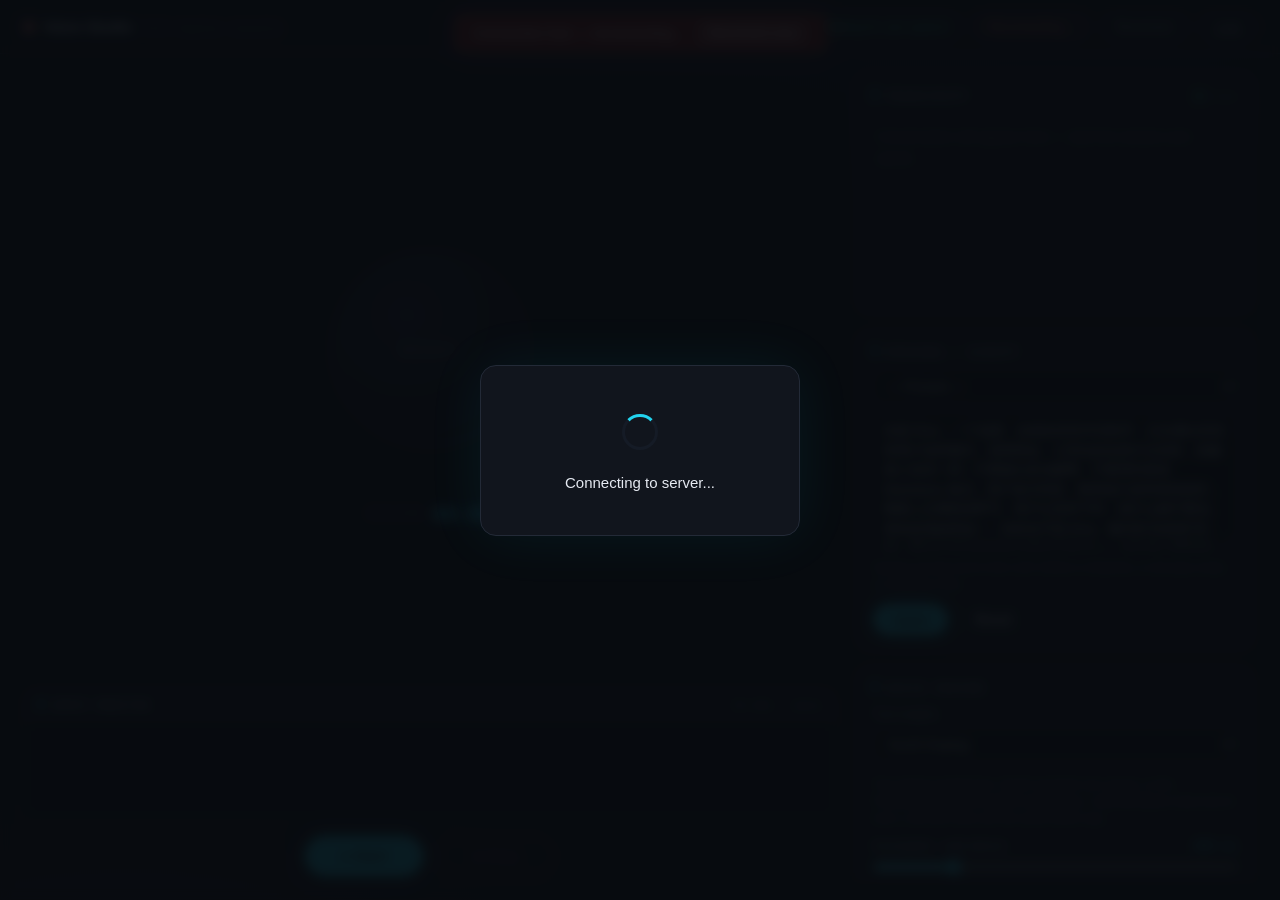
==== repo/dialogue_system/frontend/index.html @ 49e6e1c5 "agent-runtime 模式开关前端化：Settings 面板 live 切换 legacy/shadow/enforce - settings.py 新增 agent_runtime_mode（" ====
<!DOCTYPE html>
<html lang="en">

<head>
  <meta charset="UTF-8">
  <meta name="viewport" content="width=device-width, initial-scale=1.0">
  <meta name="color-scheme" content="dark">
  <title>Voice Studio</title>
  <link rel="stylesheet" href="style.css?v=20261103a">
</head>

<body>
  <div id="connBanner" class="conn-banner hidden">
    <span>Connection lost — reconnecting…</span>
    <button id="reconnectNowBtn" type="button">Reconnect now</button>
  </div>

  <div id="loadingOverlay" class="loading-overlay">
    <div class="loading-card">
      <div class="spinner-wrapper">
        <span class="loading-spinner"></span>
        <span class="loading-success hidden">✓</span>
      </div>
      <p id="loadingMessage">Connecting to server...</p>
      <button id="loadingConfirmBtn" class="btn btn-primary loading-btn hidden">Start Experience</button>
    </div>
  </div>

  <!-- ===== Top bar ===== -->
  <header class="topbar">
    <div class="brand">
      <span class="brand-dot" id="brandDot"></span>
      <span class="brand-name">Voice Studio</span>
      <span class="brand-sub">full-duplex console</span>
    </div>
    <div class="topbar-right">
      <div class="vad-chip">
        <span class="vad-label">VAD</span>
        <span id="vadStatus" data-state="idle">Waiting for user speech</span>
      </div>
      <div id="connPill" class="conn-pill" data-state="connecting">Connecting…</div>
      <button id="reconnectBtn" class="conn-reconnect" type="button"
              title="Force a fresh connection to the server">Reconnect</button>
      <a class="conn-reconnect" href="/logs.html" target="_blank" rel="noopener"
         title="Remote log viewer (key-gated)">Logs</a>
    </div>
  </header>

  <!-- ===== Console: full-width stage + right rail ===== -->
  <main class="console">

    <!-- Stage (left, takes all remaining width) -->
    <section class="stage">

      <div class="orb-zone">
        <div id="orbWrap" class="orb-wrap">
          <div id="voiceCircle" class="voice-circle">
            <span id="circleStatus" class="circle-status">READY</span>
          </div>
        </div>
        <div class="stage-meta">
          <span class="meta-label">SESSION</span>
          <span id="sessionTimer" class="session-timer">00:00</span>
        </div>
      </div>

      <div class="wave-panel">
        <div class="panel-head">
          <span class="panel-title">Input Monitor</span>
          <span class="panel-hint">16 kHz · mono</span>
        </div>
        <canvas id="waveformCanvas"></canvas>
      </div>

      <div class="transport">
        <button id="startBtn" class="btn btn-primary">● Start</button>
        <button id="stopBtn" class="btn btn-danger" disabled>■ Stop</button>
      </div>

    </section>

    <!-- Right rail -->
    <aside class="rail">

      <!-- Transcript -->
      <section class="rail-block transcript-block">
        <div class="block-head">
          <h2>Transcript</h2>
          <span class="live-indicator"><span class="live-dot"></span>live</span>
        </div>
        <div id="chatLog" class="chat-log">
          <div class="log-empty">Conversation will appear here — start the session and speak.</div>
        </div>
      </section>

      <!-- Persona -->
      <section class="rail-block">
        <div class="block-head">
          <h2>Persona / Script</h2>
          <span id="personaSaved" class="saved-flag hidden">Saved ✓</span>
        </div>
        <select id="personaPreset" class="input">
          <option value="">— Presets —</option>
          <option value="default">Default · Elva (gentle assistant)</option>
          <option value="concise">Concise · short answers</option>
          <option value="storyteller">Storyteller · narrator</option>
          <option value="tutor">Patient tutor · explains simply</option>
          <option value="custom">Custom…</option>
        </select>
        <textarea id="personaPrompt" class="input textarea" rows="6" spellcheck="false"></textarea>
        <p class="block-hint">System prompt sent to the LLM. Define a character, a role-play script, or speaking rules.</p>
        <div class="btn-row">
          <button id="applyPersonaBtn" class="btn btn-primary btn-sm">Apply</button>
          <button id="resetPersonaBtn" class="btn btn-ghost btn-sm">Reset</button>
        </div>
      </section>

      <!-- Voice Engine -->
      <section class="rail-block">
        <div class="block-head">
          <h2>Voice Engine</h2>
        </div>
        <div class="field">
          <label for="turnEngine">Turn engine</label>
          <select id="turnEngine" class="input">
            <option value="soulx">SoulX-Duplug</option>
            <option value="frc">FireRedChat (dual EOT)</option>
          </select>
          <span class="block-hint">Turn-taking architecture: SoulX semantic turn server, or the FireRedChat pipeline (pVAD endpointing + ultraVAD/Qwen dual end-of-turn). LLM and voice are the same either way.</span>
        </div>
        <div class="field">
          <label for="turnWaitMs">Incomplete→wait silence <span id="turnWaitMsVal" class="val">800 ms</span></label>
          <input id="turnWaitMs" type="range" min="160" max="3200" step="160" value="800">
          <span class="block-hint">After the model judges &lt;|user_incomplete|&gt; (unfinished sentence), how long you must stay quiet before the reply fires anyway — a mid-sentence thinking pause shorter than this is safe. SoulX engine only.</span>
        </div>
        <div class="field">
          <label for="turnGraceMs">Complete grace window <span id="turnGraceMsVal" class="val">900 ms</span></label>
          <input id="turnGraceMs" type="range" min="0" max="3000" step="100" value="900">
          <span class="block-hint">A &lt;|user_complete|&gt; turn holds the reply this long before speaking — resume speaking inside the window to cancel it. 0 disables (not recommended). SoulX engine only.</span>
        </div>
        <div class="field">
          <label for="playbackGuard" class="toggle-row">
            <input id="playbackGuard" type="checkbox" checked>
            <span>Playback echo guard</span>
          </label>
          <span class="block-hint">While the assistant is generating or speaking, a barge-in needs sustained voice (3+ chunks in 1.6 s) and echo/blip phantom turns are dropped — speaker echo, AEC residue or breath noise then cannot chop the reply or hijack your sentence. Off = raw zero-hysteresis behavior (any single sound interrupts). SoulX engine only.</span>
        </div>
        <div class="field">
          <label for="asrCorrect" class="toggle-row">
            <input id="asrCorrect" type="checkbox" checked>
            <span>Whole-turn ASR correction</span>
          </label>
          <span class="block-hint">At each turn commit the server re-recognizes the whole utterance offline and corrects the live text (bubble + what the LLM hears) — the live rolling-window text is the main source of ASR errors. Costs up to the wait below of extra latency; on timeout or failed correction the live text is kept. SoulX engine only.</span>
        </div>
        <div class="field">
          <label for="asrCorrectWaitMs">ASR correction wait <span id="asrCorrectWaitMsVal" class="val">500 ms</span></label>
          <input id="asrCorrectWaitMs" type="range" min="0" max="2000" step="100" value="500">
          <span class="block-hint">How long the reply holds for the corrected text before falling back to the live one. Typical correction lands in 100-300 ms; 0 = never wait (correction still updates nothing then). SoulX engine only.</span>
        </div>
        <div class="field">
          <label for="ttsEngine">Engine</label>
          <select id="ttsEngine" class="input">
            <option value="voxcpm">VoxCPM2</option>
            <option value="firered">FireRedTTS</option>
          </select>
        </div>
        <div class="field">
          <label for="ttsCfg">Expressiveness (cfg) <span id="ttsCfgVal" class="val">2.0</span></label>
          <input id="ttsCfg" type="range" min="0.5" max="5" step="0.1" value="2.0">
        </div>
        <div class="field">
          <label for="ttsSteps">Quality steps <span id="ttsStepsVal" class="val">10</span></label>
          <input id="ttsSteps" type="range" min="4" max="40" step="1" value="10">
          <span class="block-hint">More steps = higher quality, slower synthesis. (VoxCPM2 only)</span>
        </div>
      </section>

      <!-- Speaker Gate (pvad sidecar) -->
      <section class="rail-block">
        <div class="block-head">
          <h2>Speaker Gate</h2>
          <span id="pvadEnrolled" class="gate-badge" data-state="off">not enrolled</span>
        </div>
        <div class="field">
          <label for="pvadMode">Mode</label>
          <select id="pvadMode" class="input">
            <option value="off">Off · direct (default)</option>
            <option value="shadow">Shadow · observe only</option>
            <option value="enforce">Enforce · block others</option>
          </select>
        </div>
        <div class="field">
          <label for="pvadThreshold">Similarity threshold <span id="pvadThresholdVal" class="val">0.50</span></label>
          <input id="pvadThreshold" type="range" min="0.3" max="0.9" step="0.05" value="0.5">
          <span class="block-hint">Speaker similarity (ECAPA cosine vs the enrolled voice) must exceed this to take a turn or barge in.</span>
        </div>
        <div class="field">
          <label for="pvadStreamGate" class="toggle-row">
            <input id="pvadStreamGate" type="checkbox" checked>
            <span>Pre-ASR audio gate</span>
          </label>
          <span class="block-hint">With the gate in enforce mode and the speaker enrolled, mic audio that sustainably scores well below the enrolled voice is silenced before ASR — a background video/voice never reaches the transcript, the UI, or turn commits. Hysteresis: ~0.8 s of clearly-different audio to mute, one above-threshold score to unmute; unknown/unenrolled always passes. Only active with Speaker Gate on.</span>
        </div>
        <div class="field">
          <label for="speakerSep" class="toggle-row">
            <input id="speakerSep" type="checkbox">
            <span>Speaker separation (experimental)</span>
          </label>
          <span class="block-hint">Runs each speaker-gate scoring window through a MossFormer2 separation sidecar and reports the separated-stream similarity (shadow only — it never changes muting decisions, and offline validation found no gate improvement; it is an observability surface for evaluating better separation models). Requires the tse sidecar (:8087) to be running; off by default and free when off.</span>
        </div>
        <div class="gate-row">
          <button id="pvadEnrollBtn" class="btn btn-ghost btn-sm">Re-enroll speaker</button>
          <span class="gate-prob">P<span id="pvadProb">–</span></span>
        </div>
        <p id="pvadNote" class="gate-note hidden"></p>
        <p class="block-hint">First gate-passed turn auto-enrolls the main speaker. Unknown signal never blocks the conversation (fail-open).</p>
      </section>

      <!-- Background Tasks (fast/slow brain agent) -->
      <section class="rail-block">
        <div class="block-head">
          <h2>Background Tasks</h2>
          <span id="taskCount" class="gate-badge" data-state="off">0</span>
        </div>
        <div class="field">
          <label for="agentEnabled" class="toggle-row">
            <input id="agentEnabled" type="checkbox" checked>
            <span>Agent mode (slow brain)</span>
          </label>
          <span class="block-hint">Complex requests are delegated to a background reasoning agent; results are spoken at the next natural pause.</span>
        </div>
        <div class="field">
          <label for="agentRuntimeMode">Runtime</label>
          <select id="agentRuntimeMode" class="input">
            <option value="legacy">Legacy · current task path (default)</option>
            <option value="shadow">Shadow · V2 observe only</option>
            <option value="enforce">Enforce · V2 takes over</option>
          </select>
          <span class="block-hint">Legacy = the current fast/slow-brain path. Shadow = the V2 router (route_turn plan) runs in the background and only logs its decisions — speech is untouched (see web.log "[shadow]"). Enforce = V2 takes over control turns: template receipts, then the slow brain, results spoken at the next quiet gap. Switching is live (next turn); while legacy background tasks are still running, enforce waits for them to drain. V2 tasks do not yet appear in this panel — check web.log.</span>
        </div>
        <div id="taskList" class="task-list"></div>
        <p id="taskEmpty" class="task-empty">No background tasks.</p>
      </section>

      <!-- Conversation -->
      <section class="rail-block">
        <div class="block-head">
          <h2>Conversation</h2>
        </div>
        <div class="field">
          <label for="maxHistory">Memory turns <span id="maxHistoryVal" class="val">5</span></label>
          <input id="maxHistory" type="range" min="1" max="20" step="1" value="5">
        </div>
        <div class="field">
          <label for="minSegLen">First-audio segment length <span id="minSegLenVal" class="val">10</span></label>
          <input id="minSegLen" type="range" min="4" max="40" step="1" value="10">
          <span class="block-hint">Shorter = audio starts sooner but choppier sentences.</span>
        </div>
      </section>

    </aside>
  </main>

  <script src="script.js?v=20261106b"></script>
</body>

</html>
---- repo/dialogue_system/frontend/style.css ----
/* ===== Voice Studio — dark recording-console theme, full-width layout ===== */
* {
  box-sizing: border-box;
  margin: 0;
  padding: 0;
  font-family: "Inter", "Helvetica Neue", Arial, "PingFang SC", "Microsoft YaHei", sans-serif;
}

:root {
  --bg: #0b0e14;
  --bg-deep: #080b10;
  --panel: #11151d;
  --panel-2: #151b26;
  --border: #232a37;
  --border-strong: #303949;
  --text: #e6eaf2;
  --muted: #8b94a7;
  --faint: #5b6373;
  --accent: #22d3ee;
  --accent-dim: #0e7490;
  --accent-glow: rgba(34, 211, 238, 0.28);
  --amber: #fbbf24;
  --amber-glow: rgba(251, 191, 36, 0.22);
  --violet: #a78bfa;
  --violet-glow: rgba(167, 139, 250, 0.28);
  --green: #34d399;
  --red: #f87171;
  --red-glow: rgba(248, 113, 113, 0.25);
  --mono: "SF Mono", "Cascadia Code", ui-monospace, Consolas, Menlo, monospace;
  --radius: 12px;
}

::selection { background: var(--accent-dim); color: #fff; }

body {
  background:
    radial-gradient(1200px 500px at 70% -10%, rgba(34, 211, 238, 0.05), transparent 60%),
    radial-gradient(900px 400px at 10% 110%, rgba(167, 139, 250, 0.04), transparent 60%),
    var(--bg);
  color: var(--text);
  height: 100vh;
  overflow: hidden;
  display: flex;
  flex-direction: column;
}

/* Thin dark scrollbars */
::-webkit-scrollbar { width: 8px; height: 8px; }
::-webkit-scrollbar-track { background: transparent; }
::-webkit-scrollbar-thumb { background: #2a3242; border-radius: 4px; }
::-webkit-scrollbar-thumb:hover { background: #39435a; }

/* ===== Top bar ===== */
.topbar {
  display: flex;
  align-items: center;
  justify-content: space-between;
  padding: 0 24px;
  height: 54px;
  flex-shrink: 0;
  background: rgba(13, 17, 23, 0.85);
  backdrop-filter: blur(8px);
  border-bottom: 1px solid var(--border);
}

.brand {
  display: flex;
  align-items: baseline;
  gap: 10px;
}

.brand-dot {
  width: 10px;
  height: 10px;
  border-radius: 50%;
  background: var(--green);
  box-shadow: 0 0 10px rgba(52, 211, 153, 0.7);
  transition: background 0.3s, box-shadow 0.3s;
  align-self: center;
}

.brand-dot[data-state="connecting"] {
  background: var(--amber);
  box-shadow: 0 0 10px rgba(251, 191, 36, 0.7);
}

.brand-dot[data-state="offline"] {
  background: var(--red);
  box-shadow: 0 0 10px rgba(248, 113, 113, 0.7);
}

.brand-name {
  font-size: 15px;
  font-weight: 700;
  letter-spacing: -0.01em;
}

.brand-sub {
  font-size: 11px;
  font-family: var(--mono);
  color: var(--faint);
  letter-spacing: 0.06em;
}

.topbar-right {
  display: flex;
  align-items: center;
  gap: 12px;
}

/* VAD chip */
.vad-chip {
  display: flex;
  align-items: center;
  gap: 8px;
  font-size: 12px;
  padding: 5px 12px;
  border-radius: 999px;
  background: var(--panel);
  border: 1px solid var(--border);
  max-width: 340px;
}

.vad-label {
  font-family: var(--mono);
  font-size: 10px;
  font-weight: 600;
  letter-spacing: 0.12em;
  color: var(--faint);
}

#vadStatus {
  color: var(--muted);
  white-space: nowrap;
  overflow: hidden;
  text-overflow: ellipsis;
}

#vadStatus[data-state="processing"],
#vadStatus[data-state="taking turn"] { color: var(--amber); }
#vadStatus[data-state="listening"] { color: var(--accent); }
#vadStatus[data-state="silence"], #vadStatus[data-state="idle"] { color: var(--green); }
#vadStatus[data-state="interrupted"] { color: var(--red); }

/* Connection pill */
.conn-pill {
  font-size: 12px;
  font-weight: 500;
  color: var(--green);
  background: rgba(52, 211, 153, 0.1);
  border: 1px solid rgba(52, 211, 153, 0.35);
  border-radius: 999px;
  padding: 4px 14px;
}

.conn-pill[data-state="connecting"] {
  color: var(--amber);
  background: rgba(251, 191, 36, 0.08);
  border-color: rgba(251, 191, 36, 0.35);
}

.conn-pill[data-state="offline"] {
  color: var(--red);
  background: rgba(248, 113, 113, 0.08);
  border-color: rgba(248, 113, 113, 0.35);
}

/* Always-visible manual reconnect button, styled as a sibling of the pill */
.conn-reconnect {
  font-size: 12px;
  font-weight: 500;
  color: var(--text-dim, #9aa4b2);
  background: transparent;
  border: 1px solid rgba(154, 164, 178, 0.35);
  border-radius: 999px;
  padding: 4px 14px;
  cursor: pointer;
  transition: color 0.15s ease, border-color 0.15s ease;
}

.conn-reconnect:hover,
.conn-reconnect:focus-visible {
  color: var(--accent, #7dd3fc);
  border-color: rgba(125, 211, 252, 0.6);
  outline: none;
}

/* ===== Console layout: stage + rail, full width ===== */
.console {
  flex: 1;
  display: grid;
  grid-template-columns: 1fr 400px;
  gap: 20px;
  padding: 20px 24px;
  min-height: 0;
  width: 100%;
}

/* ===== Stage (left) ===== */
.stage {
  display: flex;
  flex-direction: column;
  gap: 18px;
  min-width: 0;
  min-height: 0;
}

/* --- Orb zone --- */
.orb-zone {
  flex: 1;
  min-height: 0;
  display: flex;
  flex-direction: column;
  align-items: center;
  justify-content: center;
  gap: 22px;
}

.orb-wrap {
  position: relative;
  width: 260px;
  height: 260px;
  display: flex;
  justify-content: center;
  align-items: center;
}

/* Expanding sonar rings — driven by .listening/.processing/.speaking
   on #orbWrap (kept in sync with the circle classes by script.js) */
.orb-wrap::before,
.orb-wrap::after {
  content: "";
  position: absolute;
  inset: 0;
  border-radius: 50%;
  border: 1px solid var(--accent);
  opacity: 0;
  pointer-events: none;
}

.orb-wrap.listening::before { animation: ringExpand 2.6s ease-out infinite; }
.orb-wrap.listening::after { animation: ringExpand 2.6s ease-out infinite 0.9s; }
.orb-wrap.processing::before { animation: ringExpand 3.2s ease-out infinite; border-color: var(--amber); }
.orb-wrap.speaking::before { animation: ringExpand 2s ease-out infinite; border-color: var(--violet); }
.orb-wrap.speaking::after { animation: ringExpand 2s ease-out infinite 0.7s; border-color: var(--violet); }

@keyframes ringExpand {
  0% { transform: scale(0.84); opacity: 0.7; }
  100% { transform: scale(1.42); opacity: 0; }
}

.voice-circle {
  width: 196px;
  height: 196px;
  border-radius: 50%;
  background: radial-gradient(circle at 38% 32%, #1d2635, #0d1117 72%);
  border: 1px solid var(--border-strong);
  display: flex;
  justify-content: center;
  align-items: center;
  z-index: 1;
  transition: border-color 0.35s ease, box-shadow 0.35s ease, transform 0.4s cubic-bezier(0.4, 0, 0.2, 1);
}

.circle-status {
  font-family: var(--mono);
  font-size: 14px;
  font-weight: 600;
  letter-spacing: 0.22em;
  text-transform: uppercase;
  color: var(--faint);
  transition: color 0.3s ease;
}

.voice-circle.state-listening {
  border-color: var(--accent);
  box-shadow: 0 0 44px var(--accent-glow), inset 0 0 32px rgba(34, 211, 238, 0.08);
}

.voice-circle.state-listening .circle-status { color: var(--accent); }

.voice-circle.state-processing {
  border-color: var(--amber);
  box-shadow: 0 0 36px var(--amber-glow);
  animation: breathe 2.4s infinite ease-in-out;
}

.voice-circle.state-processing .circle-status { color: var(--amber); }

.voice-circle.state-speaking {
  border-color: var(--violet);
  box-shadow: 0 0 52px var(--violet-glow), inset 0 0 36px rgba(167, 139, 250, 0.1);
  animation: pulseScale 2s infinite;
}

.voice-circle.state-speaking .circle-status { color: var(--violet); }

@keyframes pulseScale {
  0%, 100% { transform: scale(1); }
  50% { transform: scale(1.045); }
}

@keyframes breathe {
  0%, 100% { opacity: 0.85; transform: scale(0.99); }
  50% { opacity: 1; transform: scale(1.01); }
}

/* Session timer under the orb */
.stage-meta {
  display: flex;
  align-items: center;
  gap: 10px;
}

.meta-label {
  font-family: var(--mono);
  font-size: 10px;
  letter-spacing: 0.18em;
  color: var(--faint);
}

.session-timer {
  font-family: var(--mono);
  font-size: 20px;
  font-weight: 600;
  color: var(--accent);
  font-variant-numeric: tabular-nums;
  text-shadow: 0 0 16px var(--accent-glow);
}

/* --- Waveform strip (full stage width) --- */
.wave-panel {
  border: 1px solid var(--border);
  border-radius: var(--radius);
  background: var(--panel);
  overflow: hidden;
  flex-shrink: 0;
}

.panel-head {
  display: flex;
  align-items: center;
  justify-content: space-between;
  padding: 9px 14px;
  border-bottom: 1px solid var(--border);
}

.panel-title {
  font-family: var(--mono);
  font-size: 10px;
  font-weight: 600;
  letter-spacing: 0.16em;
  text-transform: uppercase;
  color: var(--muted);
}

.panel-title::before {
  content: "";
  display: inline-block;
  width: 3px;
  height: 10px;
  background: var(--accent);
  border-radius: 2px;
  margin-right: 9px;
}

.panel-hint {
  font-family: var(--mono);
  font-size: 10px;
  color: var(--faint);
  letter-spacing: 0.08em;
}

#waveformCanvas {
  display: block;
  width: 100%;
  height: 96px;
  background: var(--bg-deep);
}

/* --- Transport --- */
.transport {
  display: flex;
  gap: 14px;
  justify-content: center;
  flex-shrink: 0;
  padding-bottom: 4px;
}

.btn {
  font: inherit;
  font-size: 14px;
  font-weight: 600;
  letter-spacing: 0.02em;
  border-radius: 999px;
  padding: 11px 34px;
  min-width: 118px;
  cursor: pointer;
  transition: all 0.15s ease;
  background: var(--panel-2);
  border: 1px solid var(--border-strong);
  color: var(--text);
}

.btn:disabled {
  opacity: 0.35;
  cursor: not-allowed;
}

.btn-primary {
  background: var(--accent);
  border-color: var(--accent);
  color: #06222b;
  box-shadow: 0 0 22px var(--accent-glow);
}

.btn-primary:hover:enabled {
  background: #4ae0f5;
  border-color: #4ae0f5;
  box-shadow: 0 0 30px rgba(34, 211, 238, 0.45);
}

.btn-danger {
  background: transparent;
  border-color: rgba(248, 113, 113, 0.55);
  color: var(--red);
}

.btn-danger:hover:enabled {
  background: rgba(248, 113, 113, 0.1);
  border-color: var(--red);
  box-shadow: 0 0 18px var(--red-glow);
}

.btn-ghost {
  background: transparent;
}

.btn-ghost:hover:enabled {
  border-color: var(--accent);
  color: var(--accent);
}

.btn-sm {
  padding: 7px 18px;
  font-size: 13px;
  min-width: 0;
}

/* ===== Right rail ===== */
.rail {
  display: flex;
  flex-direction: column;
  gap: 16px;
  min-height: 0;
  overflow-y: auto;
  padding-right: 2px;
}

.rail-block {
  background: var(--panel);
  border: 1px solid var(--border);
  border-radius: var(--radius);
  padding: 14px 16px;
  flex-shrink: 0;
}

.transcript-block {
  display: flex;
  flex-direction: column;
  flex: 1;
  min-height: 240px;
}

.block-head {
  display: flex;
  align-items: center;
  justify-content: space-between;
  margin-bottom: 10px;
}

.block-head h2 {
  font-family: var(--mono);
  font-size: 11px;
  font-weight: 600;
  letter-spacing: 0.16em;
  text-transform: uppercase;
  color: var(--muted);
}

.block-head h2::before {
  content: "";
  display: inline-block;
  width: 3px;
  height: 11px;
  background: var(--accent);
  border-radius: 2px;
  margin-right: 9px;
}

.live-indicator {
  display: flex;
  align-items: center;
  gap: 6px;
  font-family: var(--mono);
  font-size: 10px;
  letter-spacing: 0.12em;
  color: var(--faint);
}

.live-dot {
  width: 6px;
  height: 6px;
  border-radius: 50%;
  background: var(--green);
  box-shadow: 0 0 8px rgba(52, 211, 153, 0.8);
  animation: liveBlink 2s infinite;
}

@keyframes liveBlink {
  0%, 100% { opacity: 1; }
  50% { opacity: 0.35; }
}

/* --- Chat log --- */
.chat-log {
  flex: 1;
  min-height: 0;
  overflow-y: auto;
  padding-right: 4px;
  display: flex;
  flex-direction: column;
}

.log-empty {
  color: var(--faint);
  font-size: 13px;
  line-height: 1.6;
  padding: 14px 4px;
}

.msg {
  border: 1px solid var(--border);
  border-radius: 10px;
  background: var(--panel-2);
  padding: 10px 12px;
  margin-bottom: 10px;
}

.msg-user { border-left: 2px solid var(--accent); }
.msg-assistant { border-left: 2px solid var(--violet); }

.msg-role {
  display: block;
  font-family: var(--mono);
  font-size: 10px;
  font-weight: 600;
  letter-spacing: 0.14em;
  margin-bottom: 4px;
}

.msg-user .msg-role { color: var(--accent); }
.msg-assistant .msg-role { color: var(--violet); }

.msg-body {
  font-size: 13.5px;
  line-height: 1.55;
  color: var(--text);
  word-break: break-word;
  white-space: pre-wrap;
  transition: color 0.4s;
}

.msg-body.updated { color: var(--accent); }
.msg-assistant .msg-body.updated { color: #c4b5fd; }

/* --- Settings fields --- */
.field {
  display: flex;
  flex-direction: column;
  gap: 6px;
  margin: 12px 0;
}

.field label {
  font-size: 12px;
  font-weight: 500;
  color: var(--muted);
  display: flex;
  justify-content: space-between;
}

.field .val {
  color: var(--accent);
  font-family: var(--mono);
  font-variant-numeric: tabular-nums;
}

/* turn-timing sliders gray out while the frc engine is selected (they only
   affect the SoulX path) */
.field input[type="range"]:disabled {
  opacity: 0.35;
  cursor: not-allowed;
}
.field input[type="range"]:disabled ~ .block-hint {
  opacity: 0.5;
}
.field.frc-off {
  opacity: 0.55;
}

.input {
  border: 1px solid var(--border-strong);
  border-radius: 8px;
  padding: 8px 10px;
  font-size: 13px;
  color: var(--text);
  background: var(--bg-deep);
  width: 100%;
  transition: border-color 0.15s, box-shadow 0.15s;
}

.input::placeholder { color: var(--faint); }

.input:focus {
  outline: none;
  border-color: var(--accent);
  box-shadow: 0 0 0 3px rgba(34, 211, 238, 0.15);
}

.textarea {
  resize: vertical;
  font-family: inherit;
  line-height: 1.5;
  min-height: 104px;
  margin-top: 8px;
}

select.input {
  appearance: auto;
  cursor: pointer;
}

select.input option { background: var(--panel); }

input[type="range"] {
  accent-color: var(--accent);
  cursor: pointer;
}

.btn-row {
  display: flex;
  gap: 8px;
  margin-top: 10px;
}

.block-hint {
  font-size: 11.5px;
  color: var(--faint);
  line-height: 1.5;
  margin: 4px 0 0;
}

.rail-block .block-hint { margin-top: 8px; }

.saved-flag {
  font-family: var(--mono);
  font-size: 11px;
  color: var(--green);
}

/* ===== Loading overlay ===== */
.loading-overlay {
  position: fixed;
  inset: 0;
  background: rgba(8, 11, 16, 0.92);
  backdrop-filter: blur(6px);
  z-index: 9999;
  display: flex;
  justify-content: center;
  align-items: center;
  transition: opacity 0.3s ease;
}

.loading-overlay.hidden {
  opacity: 0;
  pointer-events: none;
}

.loading-card {
  background: var(--panel);
  border: 1px solid var(--border);
  padding: 44px 48px;
  border-radius: 16px;
  text-align: center;
  display: flex;
  flex-direction: column;
  align-items: center;
  gap: 20px;
  min-width: 320px;
  box-shadow: 0 0 60px rgba(34, 211, 238, 0.07);
}

.spinner-wrapper {
  height: 44px;
  display: flex;
  align-items: center;
}

.loading-spinner {
  width: 36px;
  height: 36px;
  border: 3px solid var(--panel-2);
  border-top-color: var(--accent);
  border-radius: 50%;
  animation: spin 1s linear infinite;
}

.loading-success {
  font-size: 36px;
  color: var(--green);
  text-shadow: 0 0 20px rgba(52, 211, 153, 0.6);
  display: block;
  animation: popIn 0.3s cubic-bezier(0.175, 0.885, 0.32, 1.275);
}

@keyframes popIn {
  0% { transform: scale(0); opacity: 0; }
  100% { transform: scale(1); opacity: 1; }
}

.loading-spinner.hidden, .loading-success.hidden { display: none; }

@keyframes spin { to { transform: rotate(360deg); } }

#loadingMessage {
  font-size: 15px;
  color: var(--text);
}

.loading-btn.hidden { display: none; }

/* ===== Connection banner ===== */
.conn-banner {
  position: fixed;
  top: 14px;
  left: 50%;
  transform: translateX(-50%);
  z-index: 2000;
  background: #7f1d1d;
  color: #fff;
  padding: 8px 20px;
  border-radius: 8px;
  font-size: 14px;
  font-weight: 500;
  box-shadow: 0 0 24px var(--red-glow);
  display: flex;
  align-items: center;
  gap: 12px;
}

.conn-banner button {
  background: rgba(255, 255, 255, 0.14);
  color: #fff;
  border: 1px solid rgba(255, 255, 255, 0.35);
  border-radius: 6px;
  padding: 3px 10px;
  font-size: 12.5px;
  font-weight: 500;
  cursor: pointer;
}

.conn-banner button:hover { background: rgba(255, 255, 255, 0.24); }

.conn-banner.hidden { display: none; }

.hidden { display: none !important; }

/* ===== Responsive: rail drops below stage ===== */
@media (max-width: 980px) {
  body { overflow: auto; }

  .console {
    grid-template-columns: 1fr;
    overflow: visible;
  }

  .stage { min-height: 72vh; }
  .transcript-block { min-height: 200px; }
}

/* ===== Speaker Gate (pvad sidecar) ===== */
.gate-badge {
  font-family: var(--mono);
  font-size: 10px;
  letter-spacing: 0.08em;
  padding: 2px 8px;
  border-radius: 999px;
  border: 1px solid var(--border-strong);
  color: var(--faint);
}

.gate-badge[data-state="enrolled"] {
  color: var(--green);
  border-color: rgba(52, 211, 153, 0.4);
  box-shadow: 0 0 8px rgba(52, 211, 153, 0.15);
}

.gate-row {
  display: flex;
  align-items: center;
  justify-content: space-between;
  margin-top: 10px;
}

.gate-prob {
  font-family: var(--mono);
  font-size: 12px;
  color: var(--accent);
  font-variant-numeric: tabular-nums;
}

.gate-note {
  font-family: var(--mono);
  font-size: 11px;
  color: var(--amber);
  background: rgba(245, 158, 11, 0.08);
  border: 1px solid rgba(245, 158, 11, 0.3);
  border-radius: 6px;
  padding: 6px 8px;
  margin: 8px 0 0;
}

.gate-note.hidden { display: none; }

/* ===== Background Tasks (fast/slow brain agent) ===== */
.toggle-row {
  display: flex;
  align-items: center;
  gap: 8px;
  cursor: pointer;
}

.toggle-row input[type="checkbox"] {
  accent-color: var(--accent);
  width: 15px;
  height: 15px;
  cursor: pointer;
}

.task-list {
  display: flex;
  flex-direction: column;
  gap: 8px;
  margin-top: 10px;
}

.task-empty {
  font-family: var(--mono);
  font-size: 11px;
  color: var(--faint);
  margin: 10px 0 0;
}

.task-card {
  border: 1px solid var(--border-strong);
  border-radius: 8px;
  padding: 8px 10px;
  background: rgba(34, 211, 238, 0.03);
}

.task-card[data-status="running"],
.task-card[data-status="queued"] {
  border-color: rgba(34, 211, 238, 0.35);
}

.task-card[data-status="completed"],
.task-card[data-status="delivered"] {
  border-color: rgba(52, 211, 153, 0.4);
}

.task-card[data-status="failed"],
.task-card[data-status="canceled"] {
  opacity: 0.65;
}

.task-head {
  display: flex;
  align-items: center;
  justify-content: space-between;
  gap: 8px;
}

.task-id {
  font-family: var(--mono);
  font-size: 11px;
  color: var(--accent);
}

.task-status {
  font-family: var(--mono);
  font-size: 10px;
  letter-spacing: 0.06em;
  padding: 1px 7px;
  border-radius: 999px;
  border: 1px solid var(--border-strong);
  color: var(--faint);
  white-space: nowrap;
}

.task-status[data-s="running"] { color: var(--accent); border-color: rgba(34, 211, 238, 0.4); }
.task-status[data-s="completed"], .task-status[data-s="delivered"] { color: var(--green); border-color: rgba(52, 211, 153, 0.4); }
.task-status[data-s="failed"] { color: var(--amber); border-color: rgba(245, 158, 11, 0.4); }

.task-goal {
  font-size: 12px;
  color: var(--text);
  margin: 5px 0 0;
  line-height: 1.45;
}

.task-progress {
  font-family: var(--mono);
  font-size: 10px;
  color: var(--faint);
  margin: 4px 0 0;
  white-space: nowrap;
  overflow: hidden;
  text-overflow: ellipsis;
}

.task-result {
  font-size: 12px;
  color: var(--text);
  margin: 6px 0 0;
  padding-top: 6px;
  border-top: 1px dashed var(--border-strong);
  line-height: 1.5;
  max-height: 120px;
  overflow-y: auto;
}
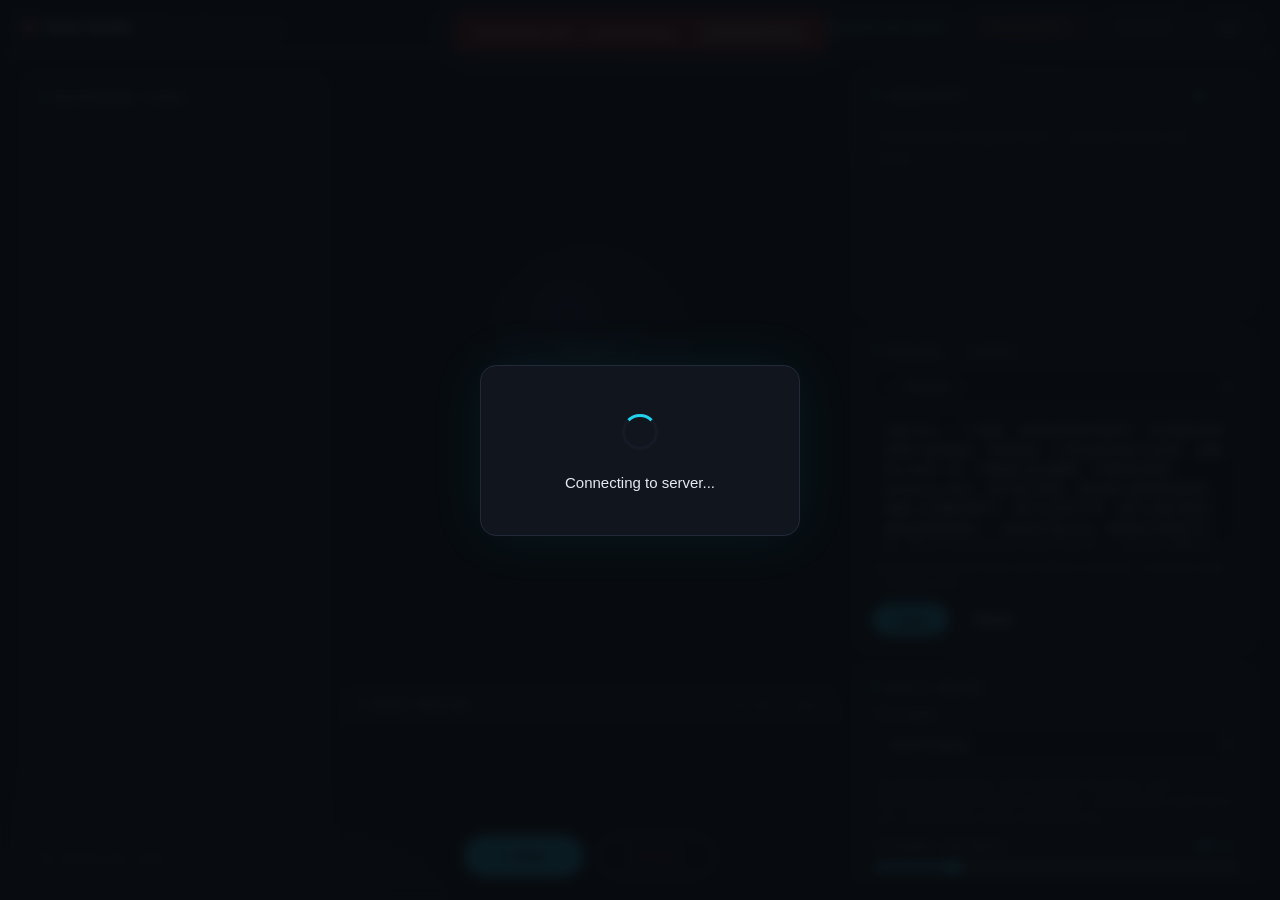
==== commit 57be3ce4: "复播根修：结果播报收归交付泵单一出口 + 任务面板左列常驻 晚六的 _voiced_by_lane 记账前提不成立——闲聊路说结果不只发生在 get_task 轮。实测（会话 dbc8ebb4）三个复" ====
--- a/repo/dialogue_system/frontend/index.html
+++ b/repo/dialogue_system/frontend/index.html
@@ -6,7 +6,7 @@
   <meta name="viewport" content="width=device-width, initial-scale=1.0">
   <meta name="color-scheme" content="dark">
   <title>Voice Studio</title>
-  <link rel="stylesheet" href="style.css?v=20261103a">
+  <link rel="stylesheet" href="style.css?v=20261107a">
 </head>
 
 <body>
@@ -46,10 +46,22 @@
     </div>
   </header>
 
-  <!-- ===== Console: full-width stage + right rail ===== -->
+  <!-- ===== Console: task column (left) + stage (center) + right rail ===== -->
   <main class="console">
 
-    <!-- Stage (left, takes all remaining width) -->
+    <!-- Task column (left): always visible without scrolling -->
+    <aside class="task-col">
+      <section class="rail-block task-col-block">
+        <div class="block-head">
+          <h2>Background Tasks</h2>
+          <span id="taskCount" class="gate-badge" data-state="off">0</span>
+        </div>
+        <div id="taskList" class="task-list"></div>
+        <p id="taskEmpty" class="task-empty">No background tasks.</p>
+      </section>
+    </aside>
+
+    <!-- Stage (center, takes all remaining width) -->
     <section class="stage">
 
       <div class="orb-zone">
@@ -216,11 +228,10 @@
         <p class="block-hint">First gate-passed turn auto-enrolls the main speaker. Unknown signal never blocks the conversation (fail-open).</p>
       </section>
 
-      <!-- Background Tasks (fast/slow brain agent) -->
-      <section class="rail-block">
-        <div class="block-head">
-          <h2>Background Tasks</h2>
-          <span id="taskCount" class="gate-badge" data-state="off">0</span>
+      <!-- Agent (fast/slow brain settings; execution status lives in the left column) -->
+      <section class="rail-block">
+        <div class="block-head">
+          <h2>Agent</h2>
         </div>
         <div class="field">
           <label for="agentEnabled" class="toggle-row">
@@ -236,10 +247,8 @@
             <option value="shadow">Shadow · V2 observe only</option>
             <option value="enforce">Enforce · V2 takes over</option>
           </select>
-          <span class="block-hint">Legacy = the current fast/slow-brain path. Shadow = the V2 router (route_turn plan) runs in the background and only logs its decisions — speech is untouched (see web.log "[shadow]"). Enforce = V2 takes over control turns: template receipts, then the slow brain, results spoken at the next quiet gap. Switching is live (next turn); while legacy background tasks are still running, enforce waits for them to drain. V2 tasks do not yet appear in this panel — check web.log.</span>
-        </div>
-        <div id="taskList" class="task-list"></div>
-        <p id="taskEmpty" class="task-empty">No background tasks.</p>
+          <span class="block-hint">Legacy = the current fast/slow-brain path. Shadow = the V2 router (route_turn plan) runs in the background and only logs its decisions — speech is untouched (see web.log "[shadow]"). Enforce = V2 takes over control turns: template receipts, then the slow brain, results spoken by the delivery pump at the next quiet gap. Switching is live (next turn); while legacy background tasks are still running, enforce waits for them to drain. V2 tasks show up in the left panel too (read-only UI pump, ~1s).</span>
+        </div>
       </section>
 
       <!-- Conversation -->
@@ -261,7 +270,7 @@
     </aside>
   </main>
 
-  <script src="script.js?v=20261106b"></script>
+  <script src="script.js?v=20261106c"></script>
 </body>
 
 </html>
--- a/repo/dialogue_system/frontend/style.css
+++ b/repo/dialogue_system/frontend/style.css
@@ -185,18 +185,40 @@
   outline: none;
 }
 
-/* ===== Console layout: stage + rail, full width ===== */
+/* ===== Console layout: task column + stage + rail, full width ===== */
 .console {
   flex: 1;
   display: grid;
-  grid-template-columns: 1fr 400px;
+  grid-template-columns: 300px minmax(0, 1fr) 400px;
   gap: 20px;
   padding: 20px 24px;
   min-height: 0;
   width: 100%;
 }
 
-/* ===== Stage (left) ===== */
+/* ===== Task column (left) ===== */
+.task-col {
+  display: flex;
+  flex-direction: column;
+  min-height: 0;
+  min-width: 0;
+}
+
+.task-col-block {
+  flex: 1;
+  display: flex;
+  flex-direction: column;
+  min-height: 0;
+}
+
+.task-col-block .task-list {
+  flex: 1;
+  overflow-y: auto;
+  min-height: 0;
+  padding-right: 2px;
+}
+
+/* ===== Stage (center) ===== */
 .stage {
   display: flex;
   flex-direction: column;
@@ -776,7 +798,7 @@
 
 .hidden { display: none !important; }
 
-/* ===== Responsive: rail drops below stage ===== */
+/* ===== Responsive: columns stack, stage first ===== */
 @media (max-width: 980px) {
   body { overflow: auto; }
 
@@ -785,7 +807,10 @@
     overflow: visible;
   }
 
-  .stage { min-height: 72vh; }
+  .stage { order: 1; min-height: 72vh; }
+  .task-col { order: 2; }
+  .task-col-block { min-height: 140px; max-height: 45vh; }
+  .rail { order: 3; }
   .transcript-block { min-height: 200px; }
 }
 
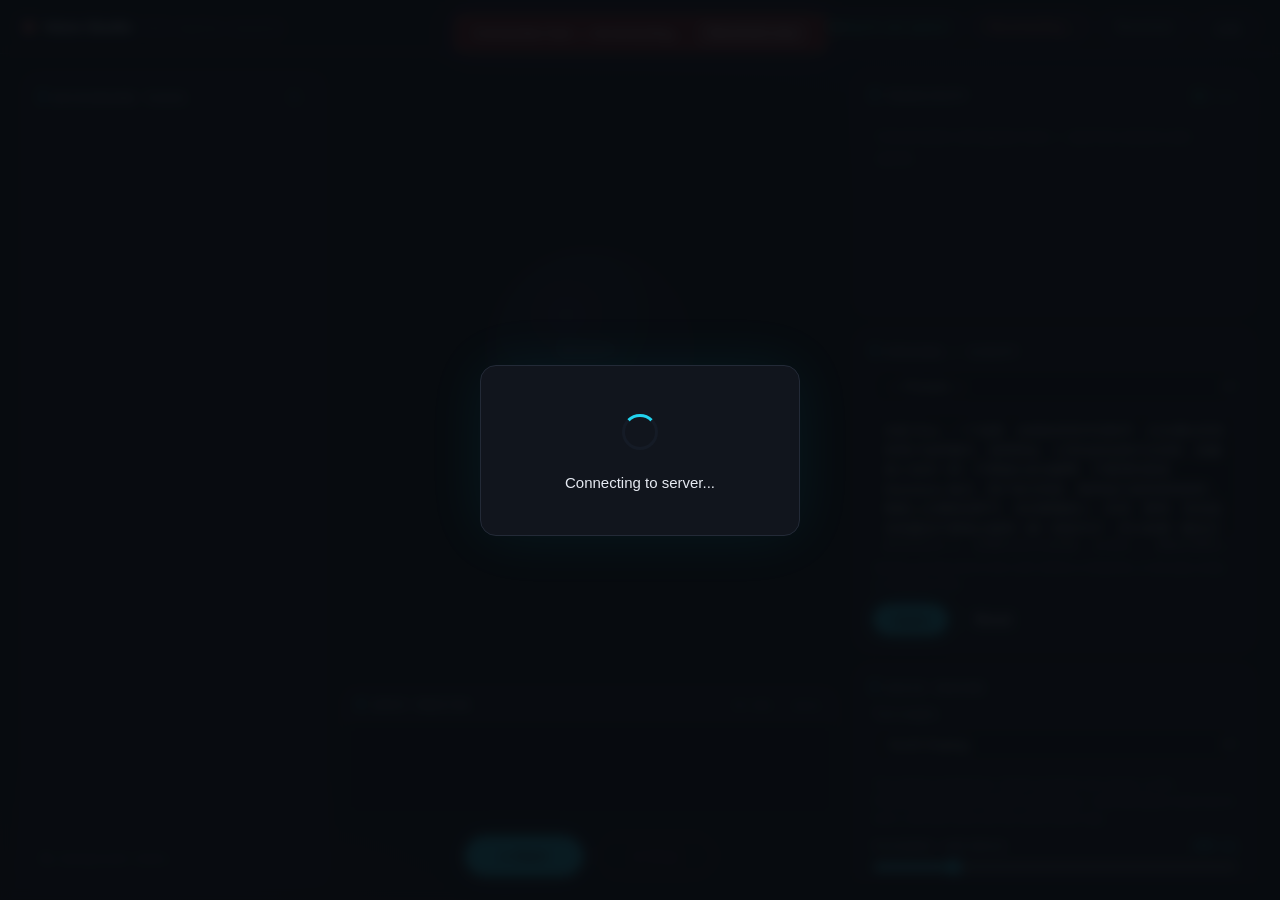
==== commit 439f049b: "晚十一根修：播报 commit 路径绕过打断保护 + 阈值前端可调与持久化 + 拟人化 - 事故：晚八 chunk 级迟滞只拦 barge-in 信号路，话轮 commit 的   pipeline_" ====
--- a/repo/dialogue_system/frontend/index.html
+++ b/repo/dialogue_system/frontend/index.html
@@ -158,6 +158,16 @@
           <span class="block-hint">While the assistant is generating or speaking, a barge-in needs sustained voice (3+ chunks in 1.6 s) and echo/blip phantom turns are dropped — speaker echo, AEC residue or breath noise then cannot chop the reply or hijack your sentence. Off = raw zero-hysteresis behavior (any single sound interrupts). SoulX engine only.</span>
         </div>
         <div class="field">
+          <label for="deliveryBargeinChunks">Result-report barge-in chunks <span id="deliveryBargeinChunksVal" class="val">5</span></label>
+          <input id="deliveryBargeinChunks" type="range" min="1" max="20" step="1" value="5">
+          <span class="block-hint">While the assistant is reporting a background task's result, a barge-in needs at least this many voice chunks (and the span below) before it may cut the report — a quick "嗯，好的" backchannel then rides along instead of chopping the result. 1 ≈ off. Applies to both the chunk-level barge-in and the turn-commit path. SoulX engine only.</span>
+        </div>
+        <div class="field">
+          <label for="deliveryBargeinSpanMs">Result-report barge-in span <span id="deliveryBargeinSpanMsVal" class="val">1000 ms</span></label>
+          <input id="deliveryBargeinSpanMs" type="range" min="0" max="5000" step="100" value="1000">
+          <span class="block-hint">The first voice chunk must be at least this old when the threshold above is reached — the user has to keep talking for this long to interrupt a result report. 0 = chunks alone decide. SoulX engine only.</span>
+        </div>
+        <div class="field">
           <label for="asrCorrect" class="toggle-row">
             <input id="asrCorrect" type="checkbox" checked>
             <span>Whole-turn ASR correction</span>
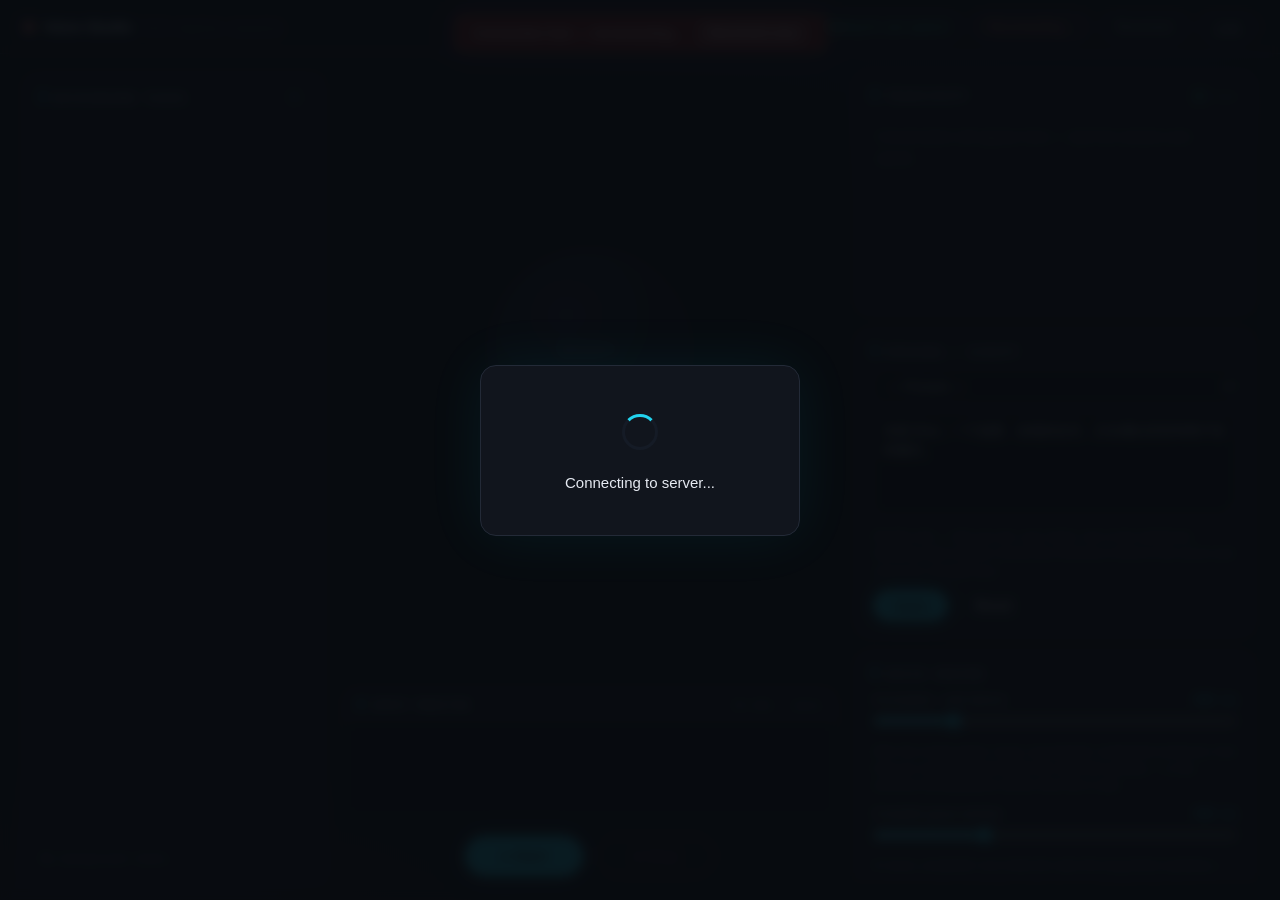
==== commit 9aa01c28: "三线收敛：persona 风格 prompt 服务端私有 / FireRedTTS+frc EOT 退役（pvad 整合进仓库）/ VoxCPM 双 LoRA 1. persona 拆分：STYLE_" ====
--- a/repo/dialogue_system/frontend/index.html
+++ b/repo/dialogue_system/frontend/index.html
@@ -113,14 +113,11 @@
         </div>
         <select id="personaPreset" class="input">
           <option value="">— Presets —</option>
-          <option value="default">Default · Elva (gentle assistant)</option>
-          <option value="concise">Concise · short answers</option>
-          <option value="storyteller">Storyteller · narrator</option>
-          <option value="tutor">Patient tutor · explains simply</option>
+          <option value="default">Default · Elva</option>
           <option value="custom">Custom…</option>
         </select>
-        <textarea id="personaPrompt" class="input textarea" rows="6" spellcheck="false"></textarea>
-        <p class="block-hint">System prompt sent to the LLM. Define a character, a role-play script, or speaking rules.</p>
+        <textarea id="personaPrompt" class="input textarea" rows="4" spellcheck="false"></textarea>
+        <p class="block-hint">Identity only — who you are, your name, one or two sentences. Speaking style (natural, human-like Chinese) is fixed on the server and cannot be changed here.</p>
         <div class="btn-row">
           <button id="applyPersonaBtn" class="btn btn-primary btn-sm">Apply</button>
           <button id="resetPersonaBtn" class="btn btn-ghost btn-sm">Reset</button>
@@ -133,58 +130,51 @@
           <h2>Voice Engine</h2>
         </div>
         <div class="field">
-          <label for="turnEngine">Turn engine</label>
-          <select id="turnEngine" class="input">
-            <option value="soulx">SoulX-Duplug</option>
-            <option value="frc">FireRedChat (dual EOT)</option>
-          </select>
-          <span class="block-hint">Turn-taking architecture: SoulX semantic turn server, or the FireRedChat pipeline (pVAD endpointing + ultraVAD/Qwen dual end-of-turn). LLM and voice are the same either way.</span>
-        </div>
-        <div class="field">
           <label for="turnWaitMs">Incomplete→wait silence <span id="turnWaitMsVal" class="val">800 ms</span></label>
           <input id="turnWaitMs" type="range" min="160" max="3200" step="160" value="800">
-          <span class="block-hint">After the model judges &lt;|user_incomplete|&gt; (unfinished sentence), how long you must stay quiet before the reply fires anyway — a mid-sentence thinking pause shorter than this is safe. SoulX engine only.</span>
+          <span class="block-hint">After the model judges &lt;|user_incomplete|&gt; (unfinished sentence), how long you must stay quiet before the reply fires anyway — a mid-sentence thinking pause shorter than this is safe.</span>
         </div>
         <div class="field">
           <label for="turnGraceMs">Complete grace window <span id="turnGraceMsVal" class="val">900 ms</span></label>
           <input id="turnGraceMs" type="range" min="0" max="3000" step="100" value="900">
-          <span class="block-hint">A &lt;|user_complete|&gt; turn holds the reply this long before speaking — resume speaking inside the window to cancel it. 0 disables (not recommended). SoulX engine only.</span>
+          <span class="block-hint">A &lt;|user_complete|&gt; turn holds the reply this long before speaking — resume speaking inside the window to cancel it. 0 disables (not recommended).</span>
         </div>
         <div class="field">
           <label for="playbackGuard" class="toggle-row">
             <input id="playbackGuard" type="checkbox" checked>
             <span>Playback echo guard</span>
           </label>
-          <span class="block-hint">While the assistant is generating or speaking, a barge-in needs sustained voice (3+ chunks in 1.6 s) and echo/blip phantom turns are dropped — speaker echo, AEC residue or breath noise then cannot chop the reply or hijack your sentence. Off = raw zero-hysteresis behavior (any single sound interrupts). SoulX engine only.</span>
+          <span class="block-hint">While the assistant is generating or speaking, a barge-in needs sustained voice (3+ chunks in 1.6 s) and echo/blip phantom turns are dropped — speaker echo, AEC residue or breath noise then cannot chop the reply or hijack your sentence. Off = raw zero-hysteresis behavior (any single sound interrupts).</span>
         </div>
         <div class="field">
           <label for="deliveryBargeinChunks">Result-report barge-in chunks <span id="deliveryBargeinChunksVal" class="val">5</span></label>
           <input id="deliveryBargeinChunks" type="range" min="1" max="20" step="1" value="5">
-          <span class="block-hint">While the assistant is reporting a background task's result, a barge-in needs at least this many voice chunks (and the span below) before it may cut the report — a quick "嗯，好的" backchannel then rides along instead of chopping the result. 1 ≈ off. Applies to both the chunk-level barge-in and the turn-commit path. SoulX engine only.</span>
+          <span class="block-hint">While the assistant is reporting a background task's result, a barge-in needs at least this many voice chunks (and the span below) before it may cut the report — a quick "嗯，好的" backchannel then rides along instead of chopping the result. 1 ≈ off. Applies to both the chunk-level barge-in and the turn-commit path.</span>
         </div>
         <div class="field">
           <label for="deliveryBargeinSpanMs">Result-report barge-in span <span id="deliveryBargeinSpanMsVal" class="val">1000 ms</span></label>
           <input id="deliveryBargeinSpanMs" type="range" min="0" max="5000" step="100" value="1000">
-          <span class="block-hint">The first voice chunk must be at least this old when the threshold above is reached — the user has to keep talking for this long to interrupt a result report. 0 = chunks alone decide. SoulX engine only.</span>
+          <span class="block-hint">The first voice chunk must be at least this old when the threshold above is reached — the user has to keep talking for this long to interrupt a result report. 0 = chunks alone decide.</span>
         </div>
         <div class="field">
           <label for="asrCorrect" class="toggle-row">
             <input id="asrCorrect" type="checkbox" checked>
             <span>Whole-turn ASR correction</span>
           </label>
-          <span class="block-hint">At each turn commit the server re-recognizes the whole utterance offline and corrects the live text (bubble + what the LLM hears) — the live rolling-window text is the main source of ASR errors. Costs up to the wait below of extra latency; on timeout or failed correction the live text is kept. SoulX engine only.</span>
+          <span class="block-hint">At each turn commit the server re-recognizes the whole utterance offline and corrects the live text (bubble + what the LLM hears) — the live rolling-window text is the main source of ASR errors. Costs up to the wait below of extra latency; on timeout or failed correction the live text is kept.</span>
         </div>
         <div class="field">
           <label for="asrCorrectWaitMs">ASR correction wait <span id="asrCorrectWaitMsVal" class="val">500 ms</span></label>
           <input id="asrCorrectWaitMs" type="range" min="0" max="2000" step="100" value="500">
-          <span class="block-hint">How long the reply holds for the corrected text before falling back to the live one. Typical correction lands in 100-300 ms; 0 = never wait (correction still updates nothing then). SoulX engine only.</span>
-        </div>
-        <div class="field">
-          <label for="ttsEngine">Engine</label>
-          <select id="ttsEngine" class="input">
-            <option value="voxcpm">VoxCPM2</option>
-            <option value="firered">FireRedTTS</option>
+          <span class="block-hint">How long the reply holds for the corrected text before falling back to the live one. Typical correction lands in 100-300 ms; 0 = never wait (correction still updates nothing then).</span>
+        </div>
+        <div class="field">
+          <label for="ttsLora">TTS voice (LoRA)</label>
+          <select id="ttsLora" class="input">
+            <option value="step_0000500">Elva · step 500 (default)</option>
+            <option value="step_0000400">Elva · step 400 (brighter)</option>
           </select>
+          <span class="block-hint">VoxCPM2 voice checkpoint — both are the same Elva voice trained at different steps; 400 is slightly brighter/more expressive, 500 is the long-standing default. Switch is live, next utterance uses it.</span>
         </div>
         <div class="field">
           <label for="ttsCfg">Expressiveness (cfg) <span id="ttsCfgVal" class="val">2.0</span></label>
@@ -193,7 +183,7 @@
         <div class="field">
           <label for="ttsSteps">Quality steps <span id="ttsStepsVal" class="val">10</span></label>
           <input id="ttsSteps" type="range" min="4" max="40" step="1" value="10">
-          <span class="block-hint">More steps = higher quality, slower synthesis. (VoxCPM2 only)</span>
+          <span class="block-hint">More steps = higher quality, slower synthesis.</span>
         </div>
       </section>
 
@@ -280,7 +270,7 @@
     </aside>
   </main>
 
-  <script src="script.js?v=20261106c"></script>
+  <script src="script.js?v=20261109b"></script>
 </body>
 
 </html>
--- a/repo/dialogue_system/frontend/style.css
+++ b/repo/dialogue_system/frontend/style.css
@@ -627,9 +627,6 @@
 .field input[type="range"]:disabled ~ .block-hint {
   opacity: 0.5;
 }
-.field.frc-off {
-  opacity: 0.55;
-}
 
 .input {
   border: 1px solid var(--border-strong);
@@ -936,6 +933,7 @@
 .task-status[data-s="running"] { color: var(--accent); border-color: rgba(34, 211, 238, 0.4); }
 .task-status[data-s="completed"], .task-status[data-s="delivered"] { color: var(--green); border-color: rgba(52, 211, 153, 0.4); }
 .task-status[data-s="failed"] { color: var(--amber); border-color: rgba(245, 158, 11, 0.4); }
+.task-status[data-s="interrupted"] { color: var(--amber); border-color: rgba(245, 158, 11, 0.4); }
 
 .task-goal {
   font-size: 12px;
